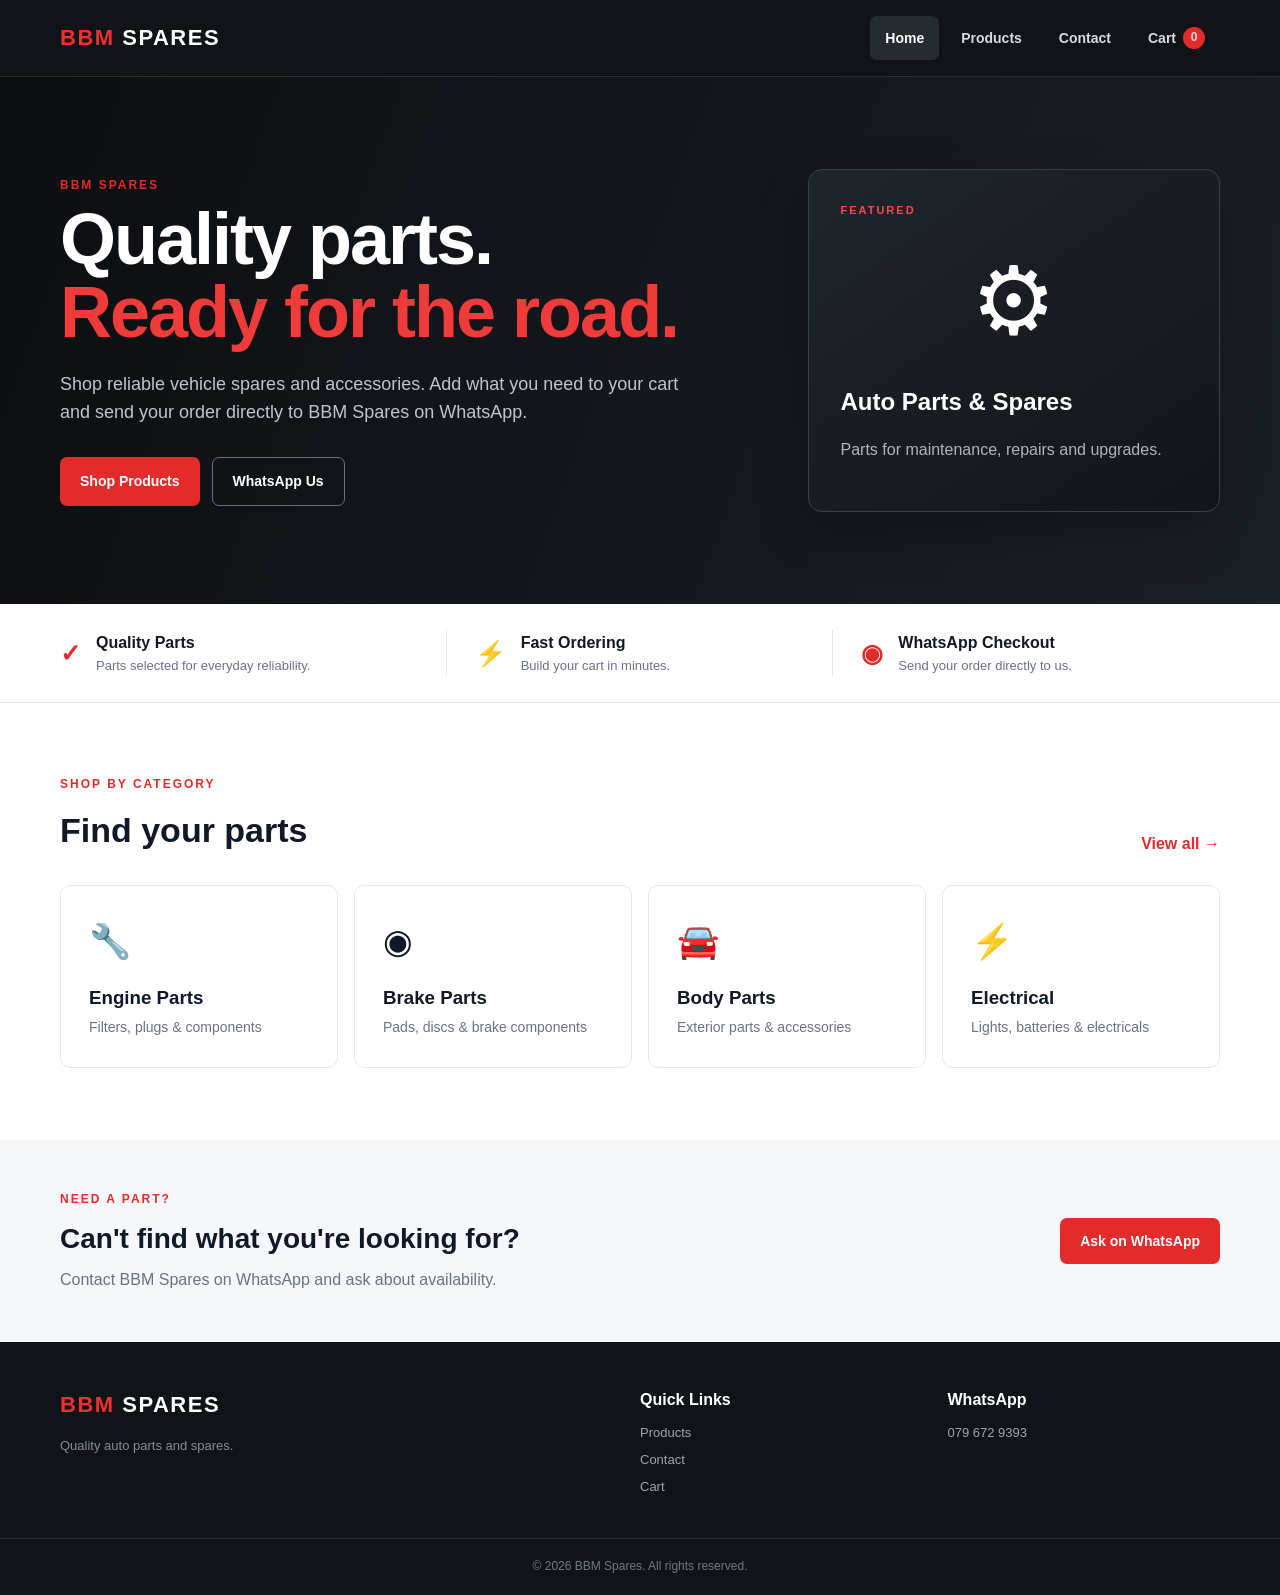
==== index.html @ f6be795a "Rename Index.html to index.html" ====
<!DOCTYPE html>
<html lang="en">
<head>
    <meta charset="UTF-8">
    <meta name="viewport" content="width=device-width, initial-scale=1.0">

    <title>BBM Spares | Quality Auto Parts</title>

    <link rel="stylesheet" href="Style.css">
</head>

<body>

<header class="site-header">

    <div class="container nav-wrap">

        <a class="logo" href="index.html">
            <span>BBM</span> SPARES
        </a>

        <button class="menu-toggle" aria-label="Open menu">
            ☰
        </button>

        <nav class="nav">

            <a class="active" href="index.html">
                Home
            </a>

            <a href="Products.html">
                Products
            </a>

            <a href="Contacts.html">
                Contact
            </a>

            <a class="cart-link" href="Cart.html">
                Cart
                <b class="cart-count">0</b>
            </a>

        </nav>

    </div>

</header>


<main>

    <!-- HERO -->

    <section class="hero">

        <div class="container hero-content">

            <div>

                <p class="eyebrow">
                    BBM SPARES
                </p>

                <h1>
                    Quality parts.
                    <br>
                    <span>Ready for the road.</span>
                </h1>

                <p class="hero-text">
                    Shop reliable vehicle spares and accessories.
                    Add what you need to your cart and send your
                    order directly to BBM Spares on WhatsApp.
                </p>

                <div class="hero-actions">

                    <a class="btn btn-primary" href="Products.html">
                        Shop Products
                    </a>

                    <a
                        class="btn btn-outline"
                        href="https://wa.me/27796729393"
                        target="_blank"
                        rel="noopener"
                    >
                        WhatsApp Us
                    </a>

                </div>

            </div>


            <div class="hero-card">

                <div class="hero-card-top">
                    FEATURED
                </div>

                <div class="engine-art">
                    ⚙
                </div>

                <h3>
                    Auto Parts & Spares
                </h3>

                <p>
                    Parts for maintenance, repairs and upgrades.
                </p>

            </div>

        </div>

    </section>


    <!-- FEATURES -->

    <section class="features">

        <div class="container feature-grid">

            <div class="feature">

                <strong>✓</strong>

                <div>
                    <b>Quality Parts</b>

                    <span>
                        Parts selected for everyday reliability.
                    </span>
                </div>

            </div>


            <div class="feature">

                <strong>⚡</strong>

                <div>
                    <b>Fast Ordering</b>

                    <span>
                        Build your cart in minutes.
                    </span>
                </div>

            </div>


            <div class="feature">

                <strong>◉</strong>

                <div>
                    <b>WhatsApp Checkout</b>

                    <span>
                        Send your order directly to us.
                    </span>
                </div>

            </div>

        </div>

    </section>


    <!-- CATEGORIES -->

    <section class="section">

        <div class="container">

            <div class="section-heading">

                <div>

                    <p class="eyebrow">
                        SHOP BY CATEGORY
                    </p>

                    <h2>
                        Find your parts
                    </h2>

                </div>

                <a href="Products.html">
                    View all →
                </a>

            </div>


            <div class="category-grid">

                <a
                    href="Products.html?category=Engine"
                    class="category-card"
                >

                    <span>🔧</span>

                    <h3>
                        Engine Parts
                    </h3>

                    <p>
                        Filters, plugs & components
                    </p>

                </a>


                <a
                    href="Products.html?category=Brakes"
                    class="category-card"
                >

                    <span>◉</span>

                    <h3>
                        Brake Parts
                    </h3>

                    <p>
                        Pads, discs & brake components
                    </p>

                </a>


                <a
                    href="Products.html?category=Body"
                    class="category-card"
                >

                    <span>🚘</span>

                    <h3>
                        Body Parts
                    </h3>

                    <p>
                        Exterior parts & accessories
                    </p>

                </a>


                <a
                    href="Products.html?category=Electrical"
                    class="category-card"
                >

                    <span>⚡</span>

                    <h3>
                        Electrical
                    </h3>

                    <p>
                        Lights, batteries & electricals
                    </p>

                </a>

            </div>

        </div>

    </section>


    <!-- CTA -->

    <section class="cta">

        <div class="container cta-inner">

            <div>

                <p class="eyebrow">
                    NEED A PART?
                </p>

                <h2>
                    Can't find what you're looking for?
                </h2>

                <p>
                    Contact BBM Spares on WhatsApp and ask
                    about availability.
                </p>

            </div>

            <a
                class="btn btn-primary"
                href="https://wa.me/27796729393?text=Hello%20BBM%20Spares%2C%20I%20am%20looking%20for%20a%20vehicle%20part."
                target="_blank"
                rel="noopener"
            >
                Ask on WhatsApp
            </a>

        </div>

    </section>

</main>


<!-- FOOTER -->

<footer>

    <div class="container footer-inner">

        <div>

            <a class="logo" href="index.html">
                <span>BBM</span> SPARES
            </a>

            <p>
                Quality auto parts and spares.
            </p>

        </div>


        <div>

            <b>
                Quick Links
            </b>

            <a href="Products.html">
                Products
            </a>

            <a href="Contacts.html">
                Contact
            </a>

            <a href="Cart.html">
                Cart
            </a>

        </div>


        <div>

            <b>
                WhatsApp
            </b>

            <a href="https://wa.me/27796729393">
                079 672 9393
            </a>

        </div>

    </div>


    <div class="copyright">

        © <span class="year"></span>
        BBM Spares.
        All rights reserved.

    </div>

</footer>


<script src="Javascript.js"></script>

</body>
</html>
---- Style.css ----
:root {

    --ink: #111827;
    --muted: #687386;
    --line: #e5e7eb;

    --light: #f5f7fa;

    --dark: #101317;

    --accent: #e22b2b;
    --accent2: #b71919;

    --green: #168a55;

    --white: #fff;
}


* {
    box-sizing: border-box;
}


html {
    scroll-behavior: smooth;
}


body {

    margin: 0;

    font-family:
        Inter,
        Arial,
        Helvetica,
        sans-serif;

    color: var(--ink);

    background: #fff;

    line-height: 1.6;
}


a {
    text-decoration: none;
    color: inherit;
}


.container {

    width: min(1160px, 92%);

    margin: auto;
}


/* =========================
   HEADER
========================= */


.site-header {

    background: var(--dark);

    color: #fff;

    position: sticky;

    top: 0;

    z-index: 20;

    border-bottom:
        1px solid #292d33;
}


.nav-wrap {

    height: 76px;

    display: flex;

    align-items: center;

    justify-content: space-between;
}


.logo {

    font-weight: 900;

    letter-spacing: 1.5px;

    font-size: 22px;
}


.logo span {
    color: #ef3030;
}


.nav {

    display: flex;

    align-items: center;

    gap: 7px;
}


.nav a {

    padding: 11px 15px;

    border-radius: 7px;

    color: #d8dbe0;

    font-size: 14px;

    font-weight: 700;
}


.nav a:hover,
.nav a.active {

    color: #fff;

    background: #262b31;
}


.cart-link {

    display: flex !important;

    gap: 7px;

    align-items: center;
}


.cart-count {

    background: var(--accent);

    min-width: 22px;

    height: 22px;

    border-radius: 50%;

    display: inline-grid;

    place-items: center;

    font-size: 12px;
}


.menu-toggle {

    display: none;

    background: none;

    color: #fff;

    border: 0;

    font-size: 26px;
}


/* =========================
   BUTTONS
========================= */


.btn {

    display: inline-flex;

    justify-content: center;

    align-items: center;

    min-height: 46px;

    padding: 12px 20px;

    border: 0;

    border-radius: 7px;

    font-weight: 800;

    cursor: pointer;

    font-size: 14px;
}


.btn-primary {

    background: var(--accent);

    color: #fff;
}


.btn-primary:hover {

    background: var(--accent2);
}


.btn-outline {

    border: 1px solid #68717d;

    color: #fff;
}


.btn-whatsapp {

    background: var(--green);

    color: #fff;
}


.btn-full {
    width: 100%;
}


/* =========================
   HERO
========================= */


.hero {

    background:
        linear-gradient(
            110deg,
            #0c0e11,
            #1b2026
        );

    color: #fff;

    padding: 92px 0;
}


.hero-content {

    display: grid;

    grid-template-columns:
        1.25fr
        .75fr;

    align-items: center;

    gap: 60px;
}


.eyebrow {

    font-size: 12px;

    letter-spacing: 2px;

    font-weight: 900;

    color: var(--accent);

    margin: 0 0 8px;
}


.hero h1 {

    font-size:
        clamp(
            42px,
            6vw,
            72px
        );

    line-height: 1.02;

    margin: 8px 0 20px;

    letter-spacing: -2px;
}


.hero h1 span {
    color: #f03b3b;
}


.hero-text {

    max-width: 650px;

    color: #bfc5ce;

    font-size: 18px;
}


.hero-actions {

    display: flex;

    gap: 12px;

    margin-top: 30px;
}


.hero-card {

    border:
        1px solid #3a4048;

    background:
        linear-gradient(
            145deg,
            #20252c,
            #121519
        );

    padding: 32px;

    border-radius: 14px;

    box-shadow:
        0 20px 50px #0004;
}


.hero-card-top {

    font-size: 11px;

    letter-spacing: 2px;

    color: #f34b4b;

    font-weight: 900;
}


.engine-art {

    font-size: 95px;

    text-align: center;

    line-height: 1.3;

    margin: 20px 0;

    filter: grayscale(1);
}


.hero-card h3 {

    font-size: 24px;

    margin: 0;
}


.hero-card p {

    color: #aeb5bf;
}


/* =========================
   FEATURES
========================= */


.features {

    border-bottom:
        1px solid var(--line);

    background: #fff;
}


.feature-grid {

    display: grid;

    grid-template-columns:
        repeat(3, 1fr);

    padding: 26px 0;
}


.feature {

    display: flex;

    gap: 15px;

    align-items: center;

    padding: 0 28px;

    border-right:
        1px solid var(--line);
}


.feature:first-child {
    padding-left: 0;
}


.feature:last-child {
    border: 0;
}


.feature strong {

    font-size: 25px;

    color: var(--accent);
}


.feature b,
.feature span {

    display: block;
}


.feature span {

    font-size: 13px;

    color: var(--muted);
}


/* =========================
   SECTIONS
========================= */


.section {

    padding: 72px 0;
}


.section-heading {

    display: flex;

    justify-content: space-between;

    align-items: end;

    margin-bottom: 28px;
}


.section-heading h2 {

    margin: 0;

    font-size: 34px;
}


.section-heading > a {

    color: var(--accent);

    font-weight: 800;
}


/* =========================
   CATEGORIES
========================= */


.category-grid {

    display: grid;

    grid-template-columns:
        repeat(4, 1fr);

    gap: 16px;
}


.category-card {

    border:
        1px solid var(--line);

    padding: 28px;

    border-radius: 10px;

    transition: .2s;
}


.category-card:hover {

    transform:
        translateY(-3px);

    border-color:
        #c8cdd4;
}


.category-card span {

    font-size: 34px;
}


.category-card h3 {

    margin:
        15px 0 3px;
}


.category-card p {

    margin: 0;

    color: var(--muted);

    font-size: 14px;
}


/* =========================
   CTA
========================= */


.cta {

    background: var(--light);

    padding: 50px 0;
}


.cta-inner {

    display: flex;

    align-items: center;

    justify-content: space-between;

    gap: 25px;
}


.cta h2 {

    margin: 0 0 5px;

    font-size: 28px;
}


.cta p:not(.eyebrow) {

    color: var(--muted);

    margin: 0;
}


/* =========================
   PAGE HERO
========================= */


.page-hero {

    background: var(--light);

    border-bottom:
        1px solid var(--line);

    padding: 62px 0;
}


.page-hero h1 {

    font-size: 46px;

    line-height: 1.1;

    margin:
        6px 0 10px;
}


.page-hero p:last-child {

    margin: 0;

    color: var(--muted);
}


/* =========================
   PRODUCTS
========================= */


.shop-tools {

    display: flex;

    gap: 12px;

    margin-bottom: 28px;
}


.search-box {

    flex: 1;

    display: flex;

    align-items: center;

    border:
        1px solid var(--line);

    border-radius: 8px;

    padding: 0 13px;
}


.search-box span {

    font-size: 25px;

    color: var(--muted);
}


.search-box input,
.shop-tools select {

    width: 100%;

    border: 0;

    outline: 0;

    padding: 13px;

    font-size: 15px;

    background: transparent;
}


.shop-tools select {

    width: 190px;

    border:
        1px solid var(--line);

    border-radius: 8px;

    background: #fff;
}


.products-grid {

    display: grid;

    grid-template-columns:
        repeat(4, 1fr);

    gap: 18px;
}


.product-card {

    border:
        1px solid var(--line);

    border-radius: 10px;

    overflow: hidden;

    background: #fff;

    display: flex;

    flex-direction: column;
}


.product-image {

    height: 190px;

    background: #eef1f4;

    display: grid;

    place-items: center;

    font-size: 65px;
}


.product-body {

    padding: 18px;

    display: flex;

    flex-direction: column;

    flex: 1;
}


.product-category {

    font-size: 11px;

    color: var(--accent);

    font-weight: 900;

    letter-spacing: 1px;
}


.product-body h3 {

    font-size: 17px;

    margin:
        5px 0 7px;

    line-height: 1.3;
}


.product-desc {

    color: var(--muted);

    font-size: 13px;

    margin:
        0 0 13px;

    min-height: 40px;
}


.price {

    font-size: 21px;

    font-weight: 900;

    margin-bottom: 14px;
}


.add-btn {

    margin-top: auto;

    width: 100%;
}


.hidden {
    display: none !important;
}


.empty-state {

    text-align: center;

    color: var(--muted);

    padding: 40px;
}


/* =========================
   CART
========================= */


.cart-layout {

    display: grid;

    grid-template-columns:
        1fr 340px;

    gap: 25px;

    align-items: start;
}


.cart-items {

    display: flex;

    flex-direction: column;

    gap: 12px;
}


.cart-item {

    border:
        1px solid var(--line);

    border-radius: 10px;

    padding: 18px;

    display: grid;

    grid-template-columns:
        75px 1fr auto;

    gap: 18px;

    align-items: center;
}


.cart-thumb {

    width: 75px;

    height: 75px;

    border-radius: 8px;

    background: #eef1f4;

    display: grid;

    place-items: center;

    font-size: 30px;
}


.cart-item h3 {

    margin: 0 0 4px;

    font-size: 16px;
}


.cart-price {

    font-weight: 900;
}


.qty-controls {

    display: flex;

    align-items: center;

    border:
        1px solid var(--line);

    border-radius: 7px;

    overflow: hidden;
}


.qty-controls button {

    width: 36px;

    height: 36px;

    border: 0;

    background: #f6f7f8;

    font-size: 18px;

    cursor: pointer;
}


.qty-controls span {

    width: 36px;

    text-align: center;

    font-weight: 800;
}


.remove-btn {

    background: none;

    border: 0;

    color: #b42323;

    cursor: pointer;

    font-size: 12px;

    margin-top: 6px;
}


.summary-card {

    border:
        1px solid var(--line);

    border-radius: 10px;

    padding: 23px;

    position: sticky;

    top: 100px;
}


.summary-card h2 {

    margin:
        0 0 22px;
}


.summary-row {

    display: flex;

    justify-content: space-between;

    padding: 12px 0;

    color: var(--muted);
}


.summary-row.total {

    border-top:
        1px solid var(--line);

    color: var(--ink);

    font-size: 22px;

    margin: 7px 0 20px;
}


.continue-link {

    display: block;

    text-align: center;

    margin: 17px 0;

    color: var(--muted);

    font-size: 13px;

    font-weight: 700;
}


.clear-btn {

    width: 100%;

    border: 0;

    background: none;

    color: #b42323;

    cursor: pointer;

    padding: 8px;
}


.empty-cart {

    text-align: center;

    padding: 60px 20px;
}


.empty-icon {

    font-size: 55px;
}


.empty-cart h2 {

    margin-bottom: 4px;
}


.empty-cart p {

    color: var(--muted);
}


/* =========================
   CONTACT
========================= */


.contact-grid {

    display: grid;

    grid-template-columns:
        1fr 1fr;

    gap: 70px;
}


.contact-info h2 {

    font-size: 40px;

    line-height: 1.15;

    margin:
        5px 0 18px;
}


.contact-info > p:not(.eyebrow) {

    color: var(--muted);

    max-width: 530px;
}


.contact-card {

    display: flex;

    align-items: center;

    gap: 16px;

    border:
        1px solid var(--line);

    padding: 20px;

    border-radius: 10px;

    margin: 28px 0;
}


.contact-card span {

    font-size: 30px;
}


.contact-card small,
.contact-card a {

    display: block;
}


.contact-card small {

    font-size: 12px;

    color: var(--muted);
}


.contact-card a {

    font-size: 20px;

    font-weight: 900;
}


.enquiry-form {

    border:
        1px solid var(--line);

    border-radius: 10px;

    padding: 28px;
}


.enquiry-form h2 {

    margin-top: 0;
}


.enquiry-form label {

    display: block;

    font-size: 13px;

    font-weight: 800;

    margin: 17px 0;
}


.enquiry-form input,
.enquiry-form textarea {

    display: block;

    width: 100%;

    margin-top: 7px;

    border:
        1px solid var(--line);

    border-radius: 7px;

    padding: 13px;

    font: inherit;

    outline: none;

    resize: vertical;
}


.enquiry-form input:focus,
.enquiry-form textarea:focus {

    border-color: #9aa2ad;
}


/* =========================
   FOOTER
========================= */


footer {

    background: var(--dark);

    color: #c5cad1;

    padding-top: 45px;
}


.footer-inner {

    display: grid;

    grid-template-columns:
        2fr 1fr 1fr;

    gap: 35px;

    padding-bottom: 35px;
}


.footer-inner .logo {

    color: #fff;
}


.footer-inner p {

    font-size: 13px;

    color: #858d98;
}


.footer-inner > div > b {

    display: block;

    color: #fff;

    margin-bottom: 10px;
}


.footer-inner div a:not(.logo) {

    display: block;

    font-size: 13px;

    margin: 6px 0;

    color: #9fa6b0;
}


.footer-inner div a:not(.logo):hover {

    color: #fff;
}


.copyright {

    border-top:
        1px solid #292d33;

    text-align: center;

    padding: 18px;

    font-size: 12px;

    color: #727a85;
}


/* =========================
   TABLET
========================= */


@media (max-width: 850px) {

    .menu-toggle {
        display: block;
    }


    .nav {

        display: none;

        position: absolute;

        left: 4%;

        right: 4%;

        top: 68px;

        background: #15191d;

        padding: 10px;

        flex-direction: column;

        align-items: stretch;
    }


    .nav.open {
        display: flex;
    }


    .nav a {
        width: 100%;
    }


    .hero-content,
    .contact-grid {

        grid-template-columns: 1fr;
    }


    .hero-card {
        display: none;
    }


    .feature-grid {

        grid-template-columns: 1fr;

        gap: 18px;
    }


    .feature {

        border: 0;

        padding: 0;
    }


    .category-grid {

        grid-template-columns:
            repeat(2, 1fr);
    }


    .products-grid {

        grid-template-columns:
            repeat(2, 1fr);
    }


    .cart-layout {

        grid-template-columns: 1fr;
    }


    .summary-card {

        position: static;
    }


    .footer-inner {

        grid-template-columns:
            1fr 1fr;
    }


    .cta-inner {

        flex-direction: column;

        align-items: flex-start;
    }

}


/* =========================
   MOBILE
========================= */


@media (max-width: 520px) {

    .hero {

        padding: 65px 0;
    }


    .hero h1 {

        font-size: 44px;
    }


    .hero-actions {

        flex-direction: column;
    }


    .hero-actions .btn {

        width: 100%;
    }


    .page-hero h1 {

        font-size: 37px;
    }


    .category-grid,
    .products-grid {

        grid-template-columns: 1fr;
    }


    .shop-tools {

        flex-direction: column;
    }


    .shop-tools select {

        width: 100%;
    }


    .cart-item {

        grid-template-columns:
            55px 1fr;
    }


    .cart-thumb {

        width: 55px;

        height: 55px;
    }


    .qty-controls {

        grid-column: 2;
    }


    .footer-inner {

        grid-template-columns: 1fr;
    }


    .contact-info h2 {

        font-size: 32px;
    }

}
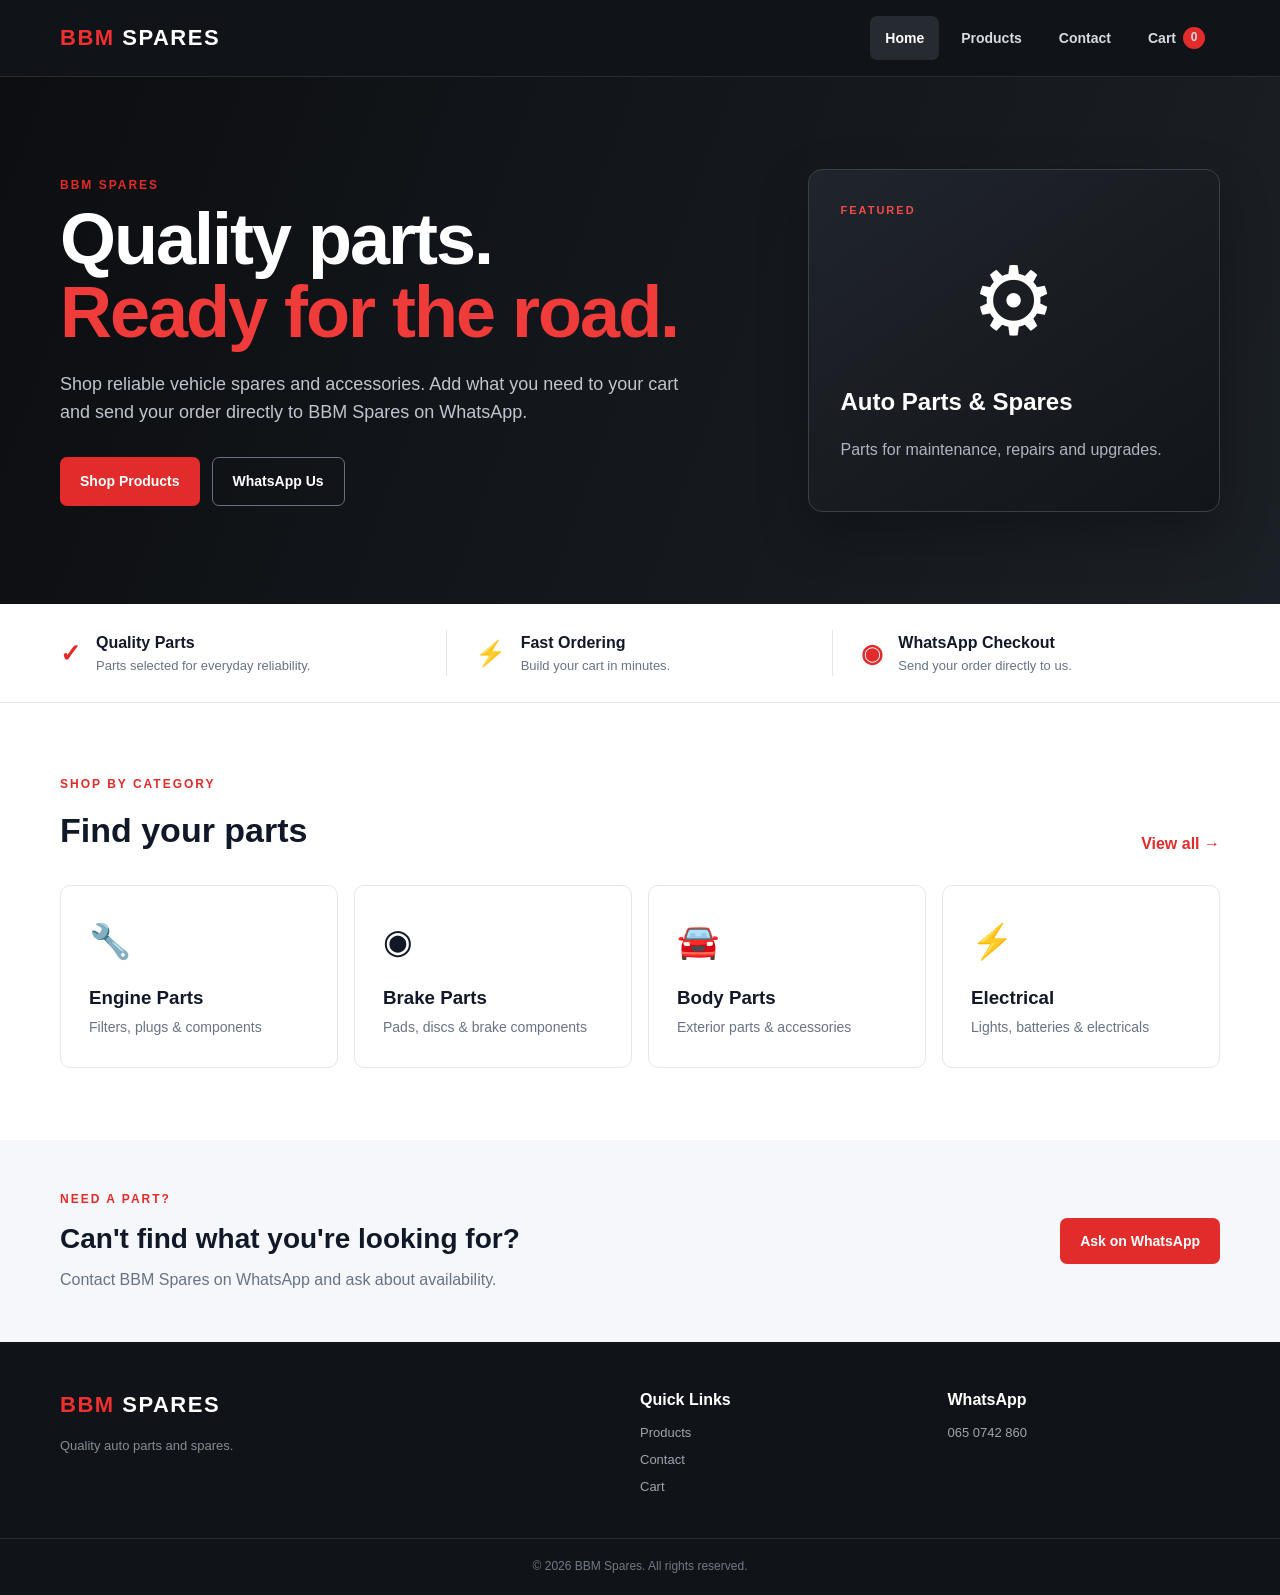
==== commit 18c89646: "Update index.html" ====
--- a/index.html
+++ b/index.html
@@ -83,7 +83,7 @@
 
                     <a
                         class="btn btn-outline"
-                        href="https://wa.me/27796729393"
+                        href="https://wa.me/27650742860"
                         target="_blank"
                         rel="noopener"
                     >
@@ -307,7 +307,7 @@
 
             <a
                 class="btn btn-primary"
-                href="https://wa.me/27796729393?text=Hello%20BBM%20Spares%2C%20I%20am%20looking%20for%20a%20vehicle%20part."
+                href="https://wa.me/27650742860?text=Hello%20BBM%20Spares%2C%20I%20am%20looking%20for%20a%20vehicle%20part."
                 target="_blank"
                 rel="noopener"
             >
@@ -367,8 +367,8 @@
                 WhatsApp
             </b>
 
-            <a href="https://wa.me/27796729393">
-                079 672 9393
+            <a href="https://wa.me/27650742860">
+                065 0742 860
             </a>
 
         </div>
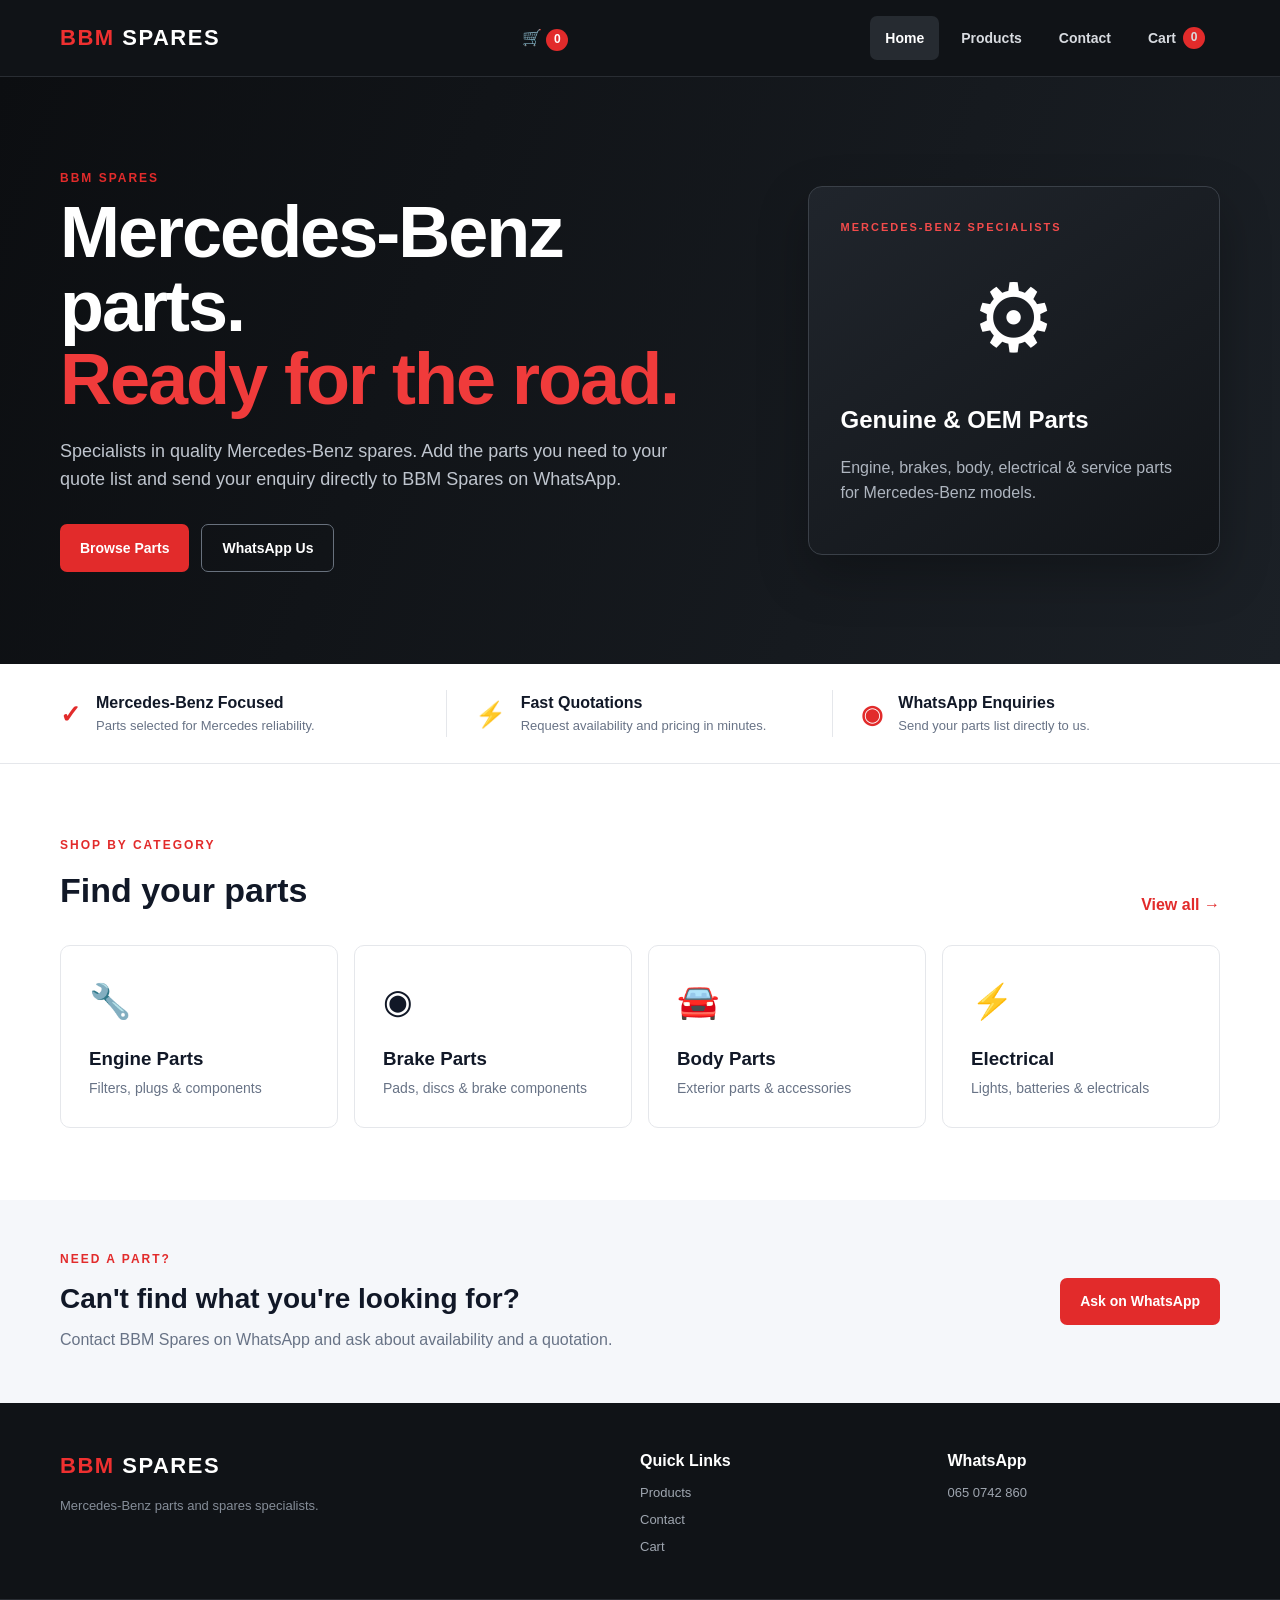
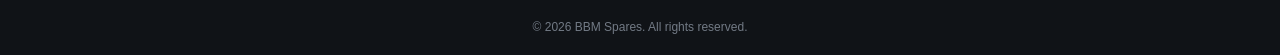
==== commit a8d20a6a: "Update index.html" ====
--- a/index.html
+++ b/index.html
@@ -4,7 +4,7 @@
     <meta charset="UTF-8">
     <meta name="viewport" content="width=device-width, initial-scale=1.0">
 
-    <title>BBM Spares | Quality Auto Parts</title>
+    <title>BBM Spares | Mercedes-Benz Parts Specialists</title>
 
     <link rel="stylesheet" href="Style.css">
 </head>
@@ -19,23 +19,24 @@
             <span>BBM</span> SPARES
         </a>
 
-        <button class="menu-toggle" aria-label="Open menu">
-            ☰
-        </button>
+        <div class="nav-right">
+
+            <a class="cart-icon" href="Cart.html" aria-label="Cart">
+                🛒
+                <b class="cart-count">0</b>
+            </a>
+
+            <button class="menu-toggle" aria-label="Open menu">
+                ☰
+            </button>
+
+        </div>
 
         <nav class="nav">
 
-            <a class="active" href="index.html">
-                Home
-            </a>
-
-            <a href="Products.html">
-                Products
-            </a>
-
-            <a href="Contacts.html">
-                Contact
-            </a>
+            <a class="active" href="index.html">Home</a>
+            <a href="Products.html">Products</a>
+            <a href="Contacts.html">Contact</a>
 
             <a class="cart-link" href="Cart.html">
                 Cart
@@ -59,34 +60,30 @@
 
             <div>
 
-                <p class="eyebrow">
-                    BBM SPARES
-                </p>
+                <p class="eyebrow">BBM SPARES</p>
 
                 <h1>
-                    Quality parts.
+                    Mercedes-Benz parts.
                     <br>
                     <span>Ready for the road.</span>
                 </h1>
 
                 <p class="hero-text">
-                    Shop reliable vehicle spares and accessories.
-                    Add what you need to your cart and send your
-                    order directly to BBM Spares on WhatsApp.
+                    Specialists in quality Mercedes-Benz spares.
+                    Add the parts you need to your quote list and
+                    send your enquiry directly to BBM Spares on WhatsApp.
                 </p>
 
                 <div class="hero-actions">
 
                     <a class="btn btn-primary" href="Products.html">
-                        Shop Products
+                        Browse Parts
                     </a>
 
-                    <a
-                        class="btn btn-outline"
-                        href="https://wa.me/27650742860"
-                        target="_blank"
-                        rel="noopener"
-                    >
+                    <a class="btn btn-outline"
+                       href="https://wa.me/27650742860"
+                       target="_blank"
+                       rel="noopener">
                         WhatsApp Us
                     </a>
 
@@ -97,21 +94,13 @@
 
             <div class="hero-card">
 
-                <div class="hero-card-top">
-                    FEATURED
-                </div>
-
-                <div class="engine-art">
-                    ⚙
-                </div>
-
-                <h3>
-                    Auto Parts & Spares
-                </h3>
-
-                <p>
-                    Parts for maintenance, repairs and upgrades.
-                </p>
+                <div class="hero-card-top">MERCEDES-BENZ SPECIALISTS</div>
+
+                <div class="engine-art">⚙</div>
+
+                <h3>Genuine & OEM Parts</h3>
+
+                <p>Engine, brakes, body, electrical & service parts for Mercedes-Benz models.</p>
 
             </div>
 
@@ -127,47 +116,27 @@
         <div class="container feature-grid">
 
             <div class="feature">
-
                 <strong>✓</strong>
-
-                <div>
-                    <b>Quality Parts</b>
-
-                    <span>
-                        Parts selected for everyday reliability.
-                    </span>
-                </div>
-
-            </div>
-
+                <div>
+                    <b>Mercedes-Benz Focused</b>
+                    <span>Parts selected for Mercedes reliability.</span>
+                </div>
+            </div>
 
             <div class="feature">
-
                 <strong>⚡</strong>
-
-                <div>
-                    <b>Fast Ordering</b>
-
-                    <span>
-                        Build your cart in minutes.
-                    </span>
-                </div>
-
-            </div>
-
+                <div>
+                    <b>Fast Quotations</b>
+                    <span>Request availability and pricing in minutes.</span>
+                </div>
+            </div>
 
             <div class="feature">
-
                 <strong>◉</strong>
-
-                <div>
-                    <b>WhatsApp Checkout</b>
-
-                    <span>
-                        Send your order directly to us.
-                    </span>
-                </div>
-
+                <div>
+                    <b>WhatsApp Enquiries</b>
+                    <span>Send your parts list directly to us.</span>
+                </div>
             </div>
 
         </div>
@@ -184,95 +153,39 @@
             <div class="section-heading">
 
                 <div>
-
-                    <p class="eyebrow">
-                        SHOP BY CATEGORY
-                    </p>
-
-                    <h2>
-                        Find your parts
-                    </h2>
-
-                </div>
-
-                <a href="Products.html">
-                    View all →
-                </a>
+                    <p class="eyebrow">SHOP BY CATEGORY</p>
+                    <h2>Find your parts</h2>
+                </div>
+
+                <a href="Products.html">View all →</a>
 
             </div>
 
 
             <div class="category-grid">
 
-                <a
-                    href="Products.html?category=Engine"
-                    class="category-card"
-                >
-
+                <a href="Products.html?category=Engine" class="category-card">
                     <span>🔧</span>
-
-                    <h3>
-                        Engine Parts
-                    </h3>
-
-                    <p>
-                        Filters, plugs & components
-                    </p>
-
-                </a>
-
-
-                <a
-                    href="Products.html?category=Brakes"
-                    class="category-card"
-                >
-
+                    <h3>Engine Parts</h3>
+                    <p>Filters, plugs & components</p>
+                </a>
+
+                <a href="Products.html?category=Brakes" class="category-card">
                     <span>◉</span>
-
-                    <h3>
-                        Brake Parts
-                    </h3>
-
-                    <p>
-                        Pads, discs & brake components
-                    </p>
-
-                </a>
-
-
-                <a
-                    href="Products.html?category=Body"
-                    class="category-card"
-                >
-
+                    <h3>Brake Parts</h3>
+                    <p>Pads, discs & brake components</p>
+                </a>
+
+                <a href="Products.html?category=Body" class="category-card">
                     <span>🚘</span>
-
-                    <h3>
-                        Body Parts
-                    </h3>
-
-                    <p>
-                        Exterior parts & accessories
-                    </p>
-
-                </a>
-
-
-                <a
-                    href="Products.html?category=Electrical"
-                    class="category-card"
-                >
-
+                    <h3>Body Parts</h3>
+                    <p>Exterior parts & accessories</p>
+                </a>
+
+                <a href="Products.html?category=Electrical" class="category-card">
                     <span>⚡</span>
-
-                    <h3>
-                        Electrical
-                    </h3>
-
-                    <p>
-                        Lights, batteries & electricals
-                    </p>
-
+                    <h3>Electrical</h3>
+                    <p>Lights, batteries & electricals</p>
                 </a>
 
             </div>
@@ -290,27 +203,21 @@
 
             <div>
 
-                <p class="eyebrow">
-                    NEED A PART?
-                </p>
-
-                <h2>
-                    Can't find what you're looking for?
-                </h2>
+                <p class="eyebrow">NEED A PART?</p>
+
+                <h2>Can't find what you're looking for?</h2>
 
                 <p>
                     Contact BBM Spares on WhatsApp and ask
-                    about availability.
+                    about availability and a quotation.
                 </p>
 
             </div>
 
-            <a
-                class="btn btn-primary"
-                href="https://wa.me/27650742860?text=Hello%20BBM%20Spares%2C%20I%20am%20looking%20for%20a%20vehicle%20part."
-                target="_blank"
-                rel="noopener"
-            >
+            <a class="btn btn-primary"
+               href="https://wa.me/27650742860?text=Hello%20BBM%20Spares%2C%20I%20am%20looking%20for%20a%20Mercedes-Benz%20part."
+               target="_blank"
+               rel="noopener">
                 Ask on WhatsApp
             </a>
 
@@ -333,43 +240,25 @@
                 <span>BBM</span> SPARES
             </a>
 
-            <p>
-                Quality auto parts and spares.
-            </p>
+            <p>Mercedes-Benz parts and spares specialists.</p>
 
         </div>
 
 
         <div>
 
-            <b>
-                Quick Links
-            </b>
-
-            <a href="Products.html">
-                Products
-            </a>
-
-            <a href="Contacts.html">
-                Contact
-            </a>
-
-            <a href="Cart.html">
-                Cart
-            </a>
+            <b>Quick Links</b>
+            <a href="Products.html">Products</a>
+            <a href="Contacts.html">Contact</a>
+            <a href="Cart.html">Cart</a>
 
         </div>
 
 
         <div>
 
-            <b>
-                WhatsApp
-            </b>
-
-            <a href="https://wa.me/27650742860">
-                065 0742 860
-            </a>
+            <b>WhatsApp</b>
+            <a href="https://wa.me/27650742860">065 0742 860</a>
 
         </div>
 
@@ -377,11 +266,7 @@
 
 
     <div class="copyright">
-
-        © <span class="year"></span>
-        BBM Spares.
-        All rights reserved.
-
+        © <span class="year"></span> BBM Spares. All rights reserved.
     </div>
 
 </footer>
